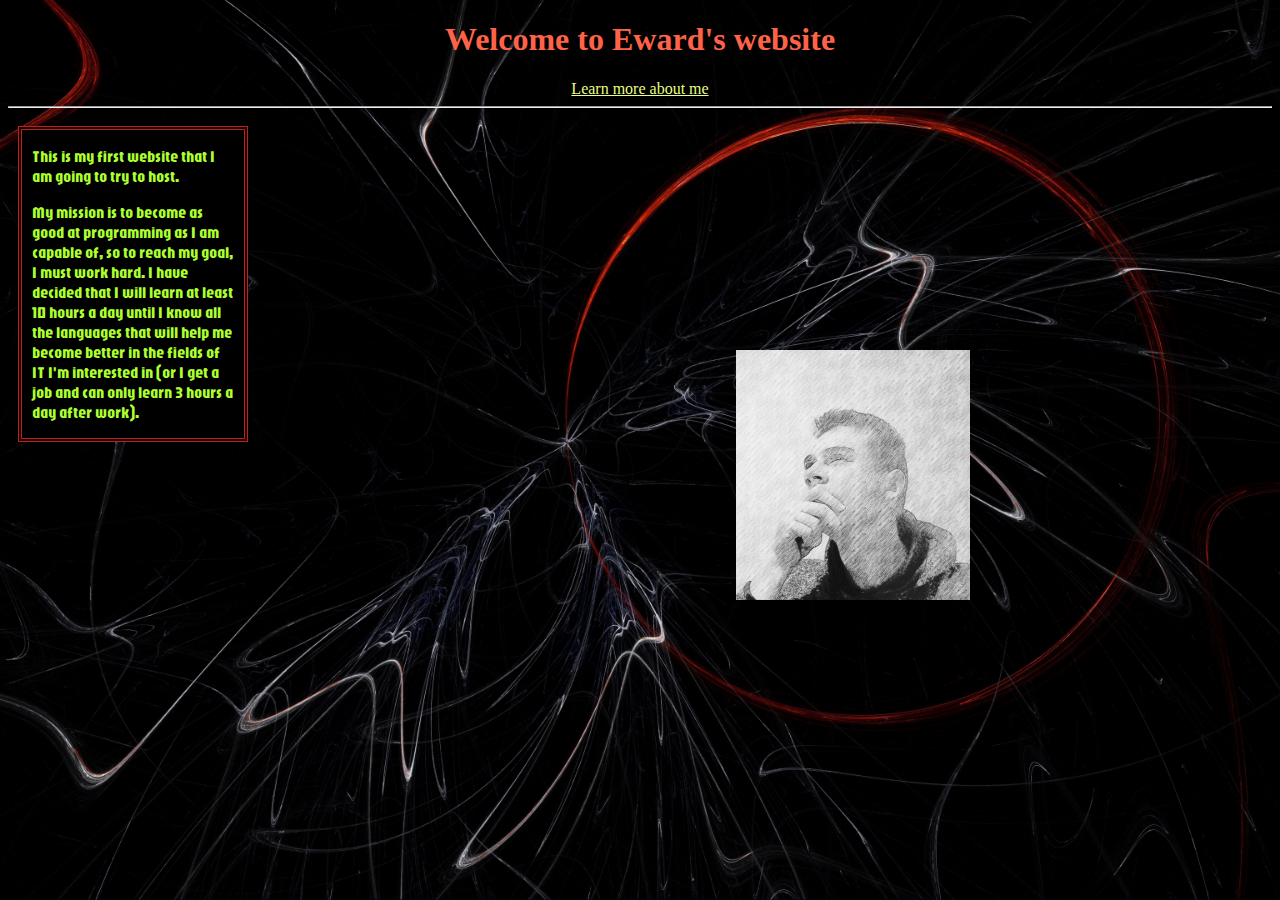
==== index.html @ 1d26f3cd "first upload" ====
<!DOCTYPE html>
<html lang="en">

<head>
    <meta charset="UTF-8">
    <meta name="viewport" content="width=device-width, initial-scale=1.0">
    <title>Eward's website</title>
    <link rel="stylesheet" href="Indexstyling.css">
</head>

<body>

    <header>
        <h1>Welcome to Eward's website</h1>
        <a href="Learn more.html">Learn more about me</a>
        <hr style="color: aqua;">
    </header>

    <main>

        <div id="pText">
            <p> This is my first website that I am going to try to host.</p>

            <p> My mission is to become as good at programming as I am capable of, so to reach my goal, I must work
                hard. I have decided that I will learn at least 10 hours a day until I know all the languages that will
                help me become better in the fields of IT I'm interested in (or I get a job and can only learn 3 hours a
                day after work).

            </p>
        </div>

        <div>
            <img src="me.jpeg" alt="a Image of me" id="ppic">
        </div>

    </main>

    <footer>

    </footer>

</body>

</html>
---- Indexstyling.css ----
body {
    background-image: url(image.png);
    background-position: center;
    background-repeat: no-repeat;
    background-attachment: fixed;
    background-size: cover;
}

#page2 {
    background-image: url(backgroun2.jpg);
    background-position: center;
    background-repeat: no-repeat;
    background-attachment: fixed;
    background-size: cover;
}

* {
    box-sizing: border-box;
}

header {
    color: tomato;
    text-align: center;
}

#pText {
    border: 4px hsl(0, 80%, 46%) double;
    width: 230px;
    height: auto;
    padding-left: 10px;
    padding-right: 10px;
    float: left;
    background-color: black;
    overflow: auto;
    margin: 10px;
}

@font-face {
    font-family: Ifont;
    src: url(Jaro-Regular.ttf);
}

#pText>p {
    color: greenyellow;
    font-family: Ifont, Verdana, Geneva, Tahoma, sans-serif;
}

#ppic {
    height: 250px;
    position: fixed;
    top: 350px;
    left: 57.5%;
    float: right;
}

a {
    color: rgb(232, 255, 127);
    display: block;
}

a:hover {
    color: yellow;
    display: inline;
    background-color: brown;
}

.div {
    color: wheat;
    font-family: Verdana, Geneva, Tahoma, sans-serif;
    font-weight: bold;
    font-size: 16px;
}

#outerdiv {
    border: 4px double greenyellow;
    height: auto;
    border-radius: 20px;
    padding: 20px;
    display: flow-root;
    background-color: rgb(20, 18, 27);
}

#innerdiv {
    padding: 10px;
    border: 2px solid hsl(0, 90%, 60%);
    width: 50%;
    float: left;
    display: flow-root;
    height: 550px;
    overflow: auto;

}

#smalltitle {
    font-size: 24px;
    font-weight: bolder;
    color: skyblue;
    border-top: 4px dashed greenyellow;
    padding-top: 10px;
}

li:hover {
    color: rgb(63, 255, 63);

}

footer {
    position: relative;
    top: 200px;
    color: orangered;
}
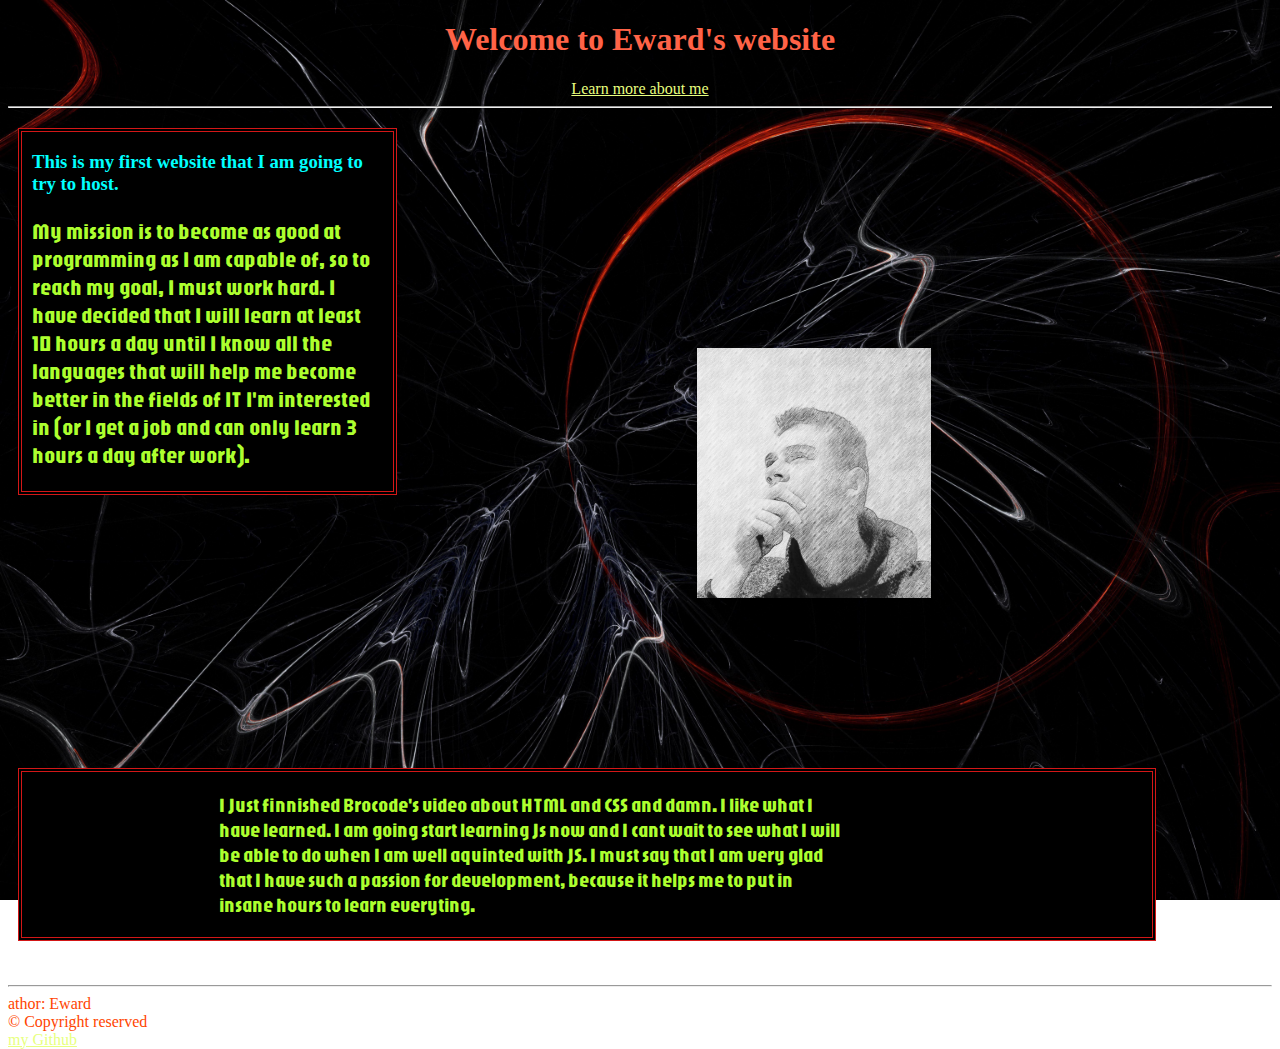
==== commit 54d5118a: "Add files via upload" ====
--- a/index.html
+++ b/index.html
@@ -8,18 +8,19 @@
     <link rel="stylesheet" href="Indexstyling.css">
 </head>
 
-<body>
+<body id="page1">
 
     <header>
         <h1>Welcome to Eward's website</h1>
-        <a href="Learn more.html">Learn more about me</a>
+        <a href="Learn more.html" id="learnmore">Learn more about me</a>
         <hr style="color: aqua;">
     </header>
 
     <main>
 
+
         <div id="pText">
-            <p> This is my first website that I am going to try to host.</p>
+            <h3 style="color: aqua;"> This is my first website that I am going to try to host.</h3>
 
             <p> My mission is to become as good at programming as I am capable of, so to reach my goal, I must work
                 hard. I have decided that I will learn at least 10 hours a day until I know all the languages that will
@@ -33,12 +34,31 @@
             <img src="me.jpeg" alt="a Image of me" id="ppic">
         </div>
 
+
+        <div id="pText2">
+
+            <p>I Just finnished Brocode's video about HTML and CSS and damn. I like what I have
+                learned. I am going start learning Js now and I cant wait to see what I will
+                be able to do when I am well aquinted with JS. I must say that I am very glad that
+                I have such a passion for development, because it helps me to put in insane
+                hours to learn everyting.
+            </p>
+
+        </div>
+
     </main>
 
-    <footer>
+    <footer id="footer1">
+
+        <hr style="color: aquamarine;">
+        athor: Eward
+        <br>
+        &copy; Copyright reserved
+        <br>
+        <a href="https://github.com/Eward-Nee" target="_blank">my Github <i class="fa-brands fa-github"></i></a>
 
     </footer>
 
 </body>
 
-</html>
+</html>--- a/Indexstyling.css
+++ b/Indexstyling.css
@@ -25,14 +25,33 @@
 
 #pText {
     border: 4px hsl(0, 80%, 46%) double;
-    width: 230px;
-    height: auto;
+    width: 30%;
+    height: 40%;
     padding-left: 10px;
     padding-right: 10px;
     float: left;
     background-color: black;
     overflow: auto;
     margin: 10px;
+}
+
+#pText2 {
+    border: 4px hsl(0, 80%, 46%) double;
+    width: 90%;
+    padding-left: 10px;
+    padding-right: 10px;
+    background-color: black;
+
+    margin: 10px;
+    transform: translate(0px, 650px);
+    position: relative;
+}
+
+#pText2>p {
+    color: greenyellow;
+    font-family: Ifont, Verdana, Geneva, Tahoma, sans-serif;
+    font-size: 20px;
+    transform: translateX(-17%);
 }
 
 @font-face {
@@ -43,13 +62,15 @@
 #pText>p {
     color: greenyellow;
     font-family: Ifont, Verdana, Geneva, Tahoma, sans-serif;
+    font-size: 22px;
 }
 
 #ppic {
+
     height: 250px;
-    position: fixed;
-    top: 350px;
-    left: 57.5%;
+    left: -27%;
+    top: 230px;
+    position: relative;
     float: right;
 }
 
@@ -91,6 +112,8 @@
 
 }
 
+
+
 #smalltitle {
     font-size: 24px;
     font-weight: bolder;
@@ -102,10 +125,65 @@
 li:hover {
     color: rgb(63, 255, 63);
 
+    animation-name: "glowing";
+    animation-duration: 2s;
+    animation-iteration-count: infinite;
+
 }
 
-footer {
+#learnmore {
+    animation-name: "scaling";
+    animation-duration: 2s;
+    animation-iteration-count: infinite;
+}
+
+#footer2 {
     position: relative;
     top: 200px;
     color: orangered;
+}
+
+#goback {
+    animation-name: "scaling";
+    animation-duration: 2s;
+    animation-iteration-count: infinite;
+}
+
+#footer1 {
+    color: orangered;
+    clear: both;
+    transform: translateY(480px);
+}
+
+@media screen and (max-width:700px) {
+
+    #ppic {
+        height: 250px;
+        position: fixed;
+        top: 200px;
+        left: 230px;
+        float: right;
+    }
+
+    #pText>p {
+        font-size: 15px;
+    }
+
+    #pText2>p {
+        font-size: 16px;
+    }
+
+
+}
+
+@keyframes glowing {
+    50% {
+        text-shadow: 3px 3px 5px gold, -3px -3px 5px gold, -3px 3px 5px gold, 3px -3px 5px gold;
+    }
+}
+
+@keyframes scaling {
+    50% {
+        transform: scale(1.1);
+    }
 }